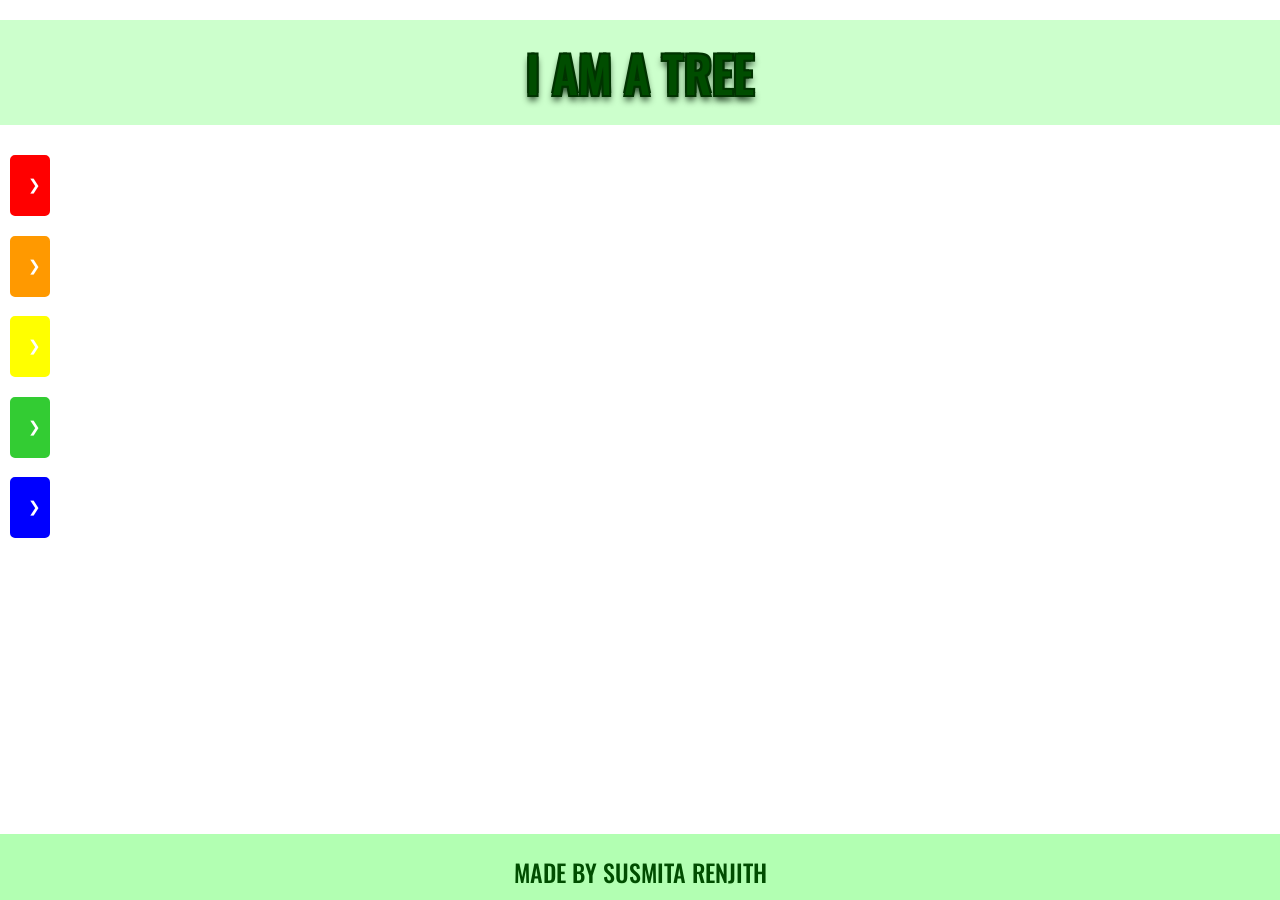
==== index.html @ bda9a647 "Index.html" ====
<!DOCTYPE html>
<html lang="en">

<head>
    <title>Me, the Metaphor</title>
    <link rel="icon" href="SusieLogo2.png">
    <meta charset="utf-8">
    <meta name="viewport" content="width=device-width, initial-scale=1">
    <link rel="stylesheet" href="https://maxcdn.bootstrapcdn.com/bootstrap/3.3.7/css/bootstrap.min.css">
    <script src="https://ajax.googleapis.com/ajax/libs/jquery/3.1.1/jquery.min.js"></script>
    <script src="https://maxcdn.bootstrapcdn.com/bootstrap/3.3.7/js/bootstrap.min.js"></script>
    <link rel="stylesheet" type="text/css" href="style.css">
</head>

<body>
    <br>
    <h1 class="jumbotron oswald">I AM A TREE</h1>
    <div class="rc">
        <button class="accordion pull-left red"><span class="icon">&#10095;</span></button>
        <div class="panel">
            <p class="align">I am<span class="oswald"> DOWN-TO-EARTH.</span></p>
        </div>

        <button class="accordion pull-left orange"><span class="icon">&#10095;</span></button>
        <div class="panel">
            <p class="align">I am<span class="oswald"> THICK-SKINNED.</span></p>
        </div>

        <button class="accordion pull-left yellow"><span class="icon">&#10095;</span></button>
        <div class="panel">
            <p class="align">I am<span class="oswald"> OUTGOING.</span></p>
        </div>

        <button class="accordion pull-left green"><span class="icon">&#10095;</span></button>
        <div class="panel">
            <p class="align">I am<span class="oswald"> OPTIMISTIC.</span></p>
        </div>

        <button class="accordion pull-left blue"><span class="icon">&#10095;</span></button>
        <div class="panel">
            <p class="align">I am<span class="oswald"> RELAXED.</span></p>
        </div>
    </div>
    <div class="footer oswald">
        <h3 class="align2 gtext">MADE BY SUSMITA RENJITH</h3>
    </div>
    <script src="script.js"></script>
</body>

</html>
---- style.css ----
@import url('https://fonts.googleapis.com/css?family=Bungee|Open+Sans|Oswald|PT+Sans|Roboto+Condensed');
.footer {
    position: absolute;
    right: 0;
    bottom: 0;
    left: 0;
    padding: 5px;
    background-color: rgba(153, 255, 153, 0.75);
    text-align: center;
}

.bungee {
    font-family: 'Bungee';
}

.opensans {
    font-family: 'Open Sans';
}

.oswald {
    font-family: 'Oswald';
}

.rc {
    font-family: 'Roboto Condensed';
    font-size: 20px;
}

.jumbotron {
    text-align: center;
    font-size: 50px;
    padding: 25px 25px;
    background-color: rgba(153, 255, 153, 0.5);
    text-shadow: -2px -2px 0 #030, 2px -2px 0 #030, -2px 2px 0 #030, 2px 2px 0 #030, 0px 5px 7px rgba(3, 30, 6, 1);
    color: #004D00;
    margin-top: 0;
}

.gtext {
    color: #004D00;
}

.align {
    position: relative;
    top: 50%;
    transform: translateY(50%);
}

body {
    background: url("tree2.jpg") no-repeat fixed;
    background-size: cover;
}

.filler {
    padding: 275px;
}

button.accordion {
    color: #444;
    cursor: pointer;
    padding: 18px;
    width: 2%;
    border: none;
    text-align: left;
    outline: none;
    font-size: 15px;
    transition: 0.4s;
    min-height: 50px;
    margin-left: 10px;
}

.red {
    background-color: #F00;
}

.orange {
    background-color: #F90;
}

.yellow {
    background-color: #FF0;
}

.green {
    background-color: #3C3;
}

.blue {
    background-color: #00F;
}

button.red {
     content: '\02795';
    border: 2px solid #F00;
    border-radius: 5px;
}

button.orange {
    border: 2px solid #F90;
    border-radius: 5px;
}

button.yellow {
    border: 2px solid #FF0;
    border-radius: 5px;
}

button.green {
    border: 2px solid #3C3;
    border-radius: 5px;
}

button.blue {
    border: 2px solid #00F;
    border-radius: 5px;
}

button.red.active, button.red:hover {
    border: 2px solid #C00;
    background-color: #C00;
}

button.orange.active, button.orange:hover {
    border: 2px solid #CC7A00;
    background-color: #CC7A00;
}

button.yellow.active, button.yellow:hover {
    border: 2px solid #CC0;
    background-color: #CC0;
}

button.green.active, button.green:hover {
    border: 2px solid #29A329;
    background-color: #29A329;
}

button.blue.active, button.blue:hover {
    border: 2px solid #00C;
    background-color: #00C;
}

div.panel {
    padding: 0 18px;
    background-color: rgba(255, 255, 255, 0.75);
    min-height: 60.5px;
    width: auto;
    overflow: hidden;
    transition: 0.6s ease-in-out;
    opacity: 0;
    margin-right: 600px;
    max-width: 95%;
}

div.panel.show {
    opacity: 1;
    min-height: 60.5px;
    margin-right: 10px;
    margin-left: 62px;
}

.jumbotwo {
    font-family: 'Oswald';
    font-size: 50px;
    padding: 30px 50px;
    background-color: rgba(255, 255, 255, 0.75);
    text-shadow: -2px -2px 0 #030, 2px -2px 0 #030, -2px 2px 0 #030, 2px 2px 0 #030, 0px 5px 7px rgba(3, 30, 6, 1);
    color: #004D00;
}

.icon {
  color: #FFF;
  margin-left: -2px;
}
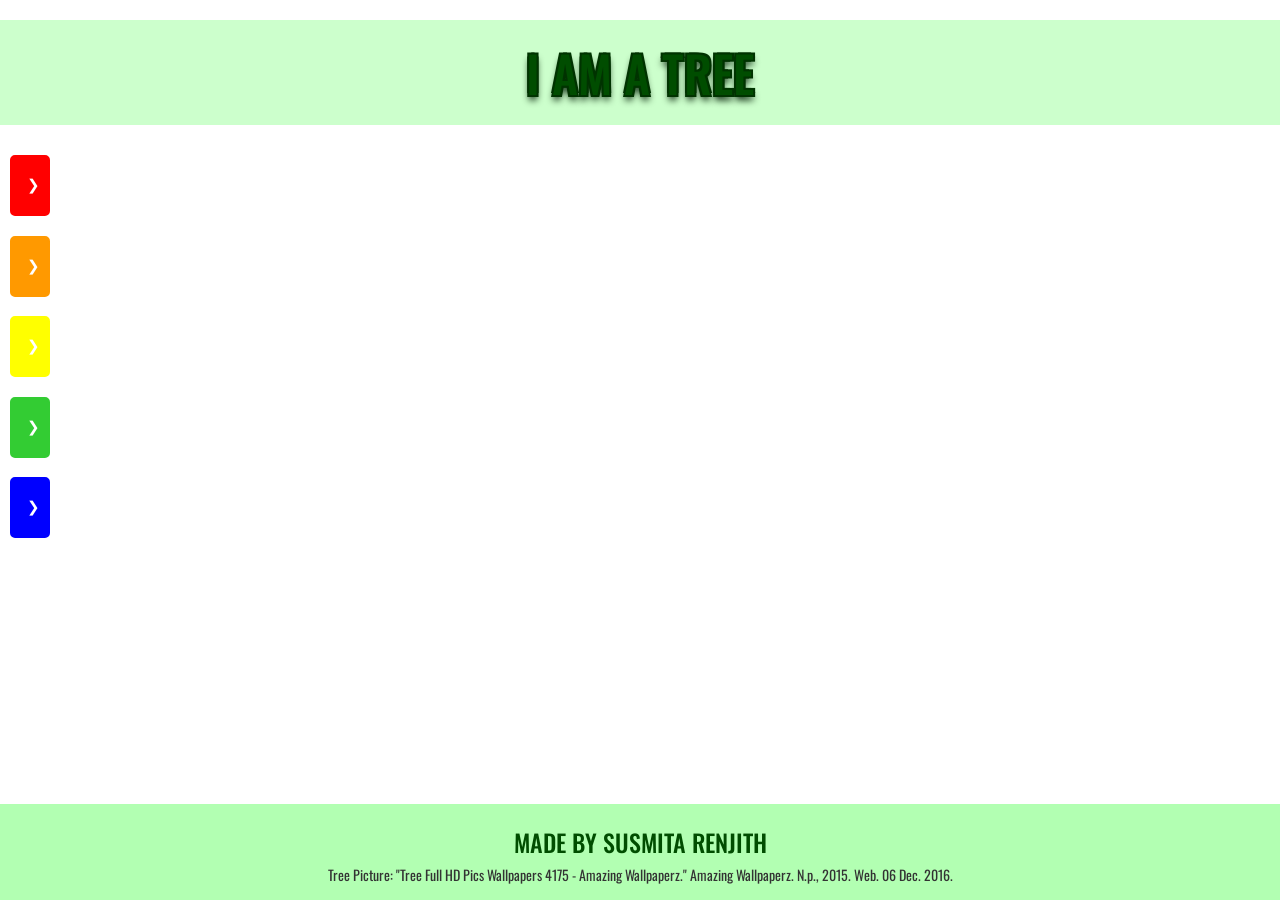
==== commit ba869780: "citation" ====
--- a/index.html
+++ b/index.html
@@ -43,6 +43,9 @@
     </div>
     <div class="footer oswald">
         <h3 class="align2 gtext">MADE BY SUSMITA RENJITH</h3>
+        <p>
+            Tree Picture: "Tree Full HD Pics Wallpapers 4175 - Amazing Wallpaperz." Amazing Wallpaperz. N.p., 2015. Web. 06 Dec. 2016.
+        </p>
     </div>
     <script src="script.js"></script>
 </body>
--- a/style.css
+++ b/style.css
@@ -170,5 +170,5 @@
 
 .icon {
   color: #FFF;
-  margin-left: -2px;
+  margin-left: -3px;
 }
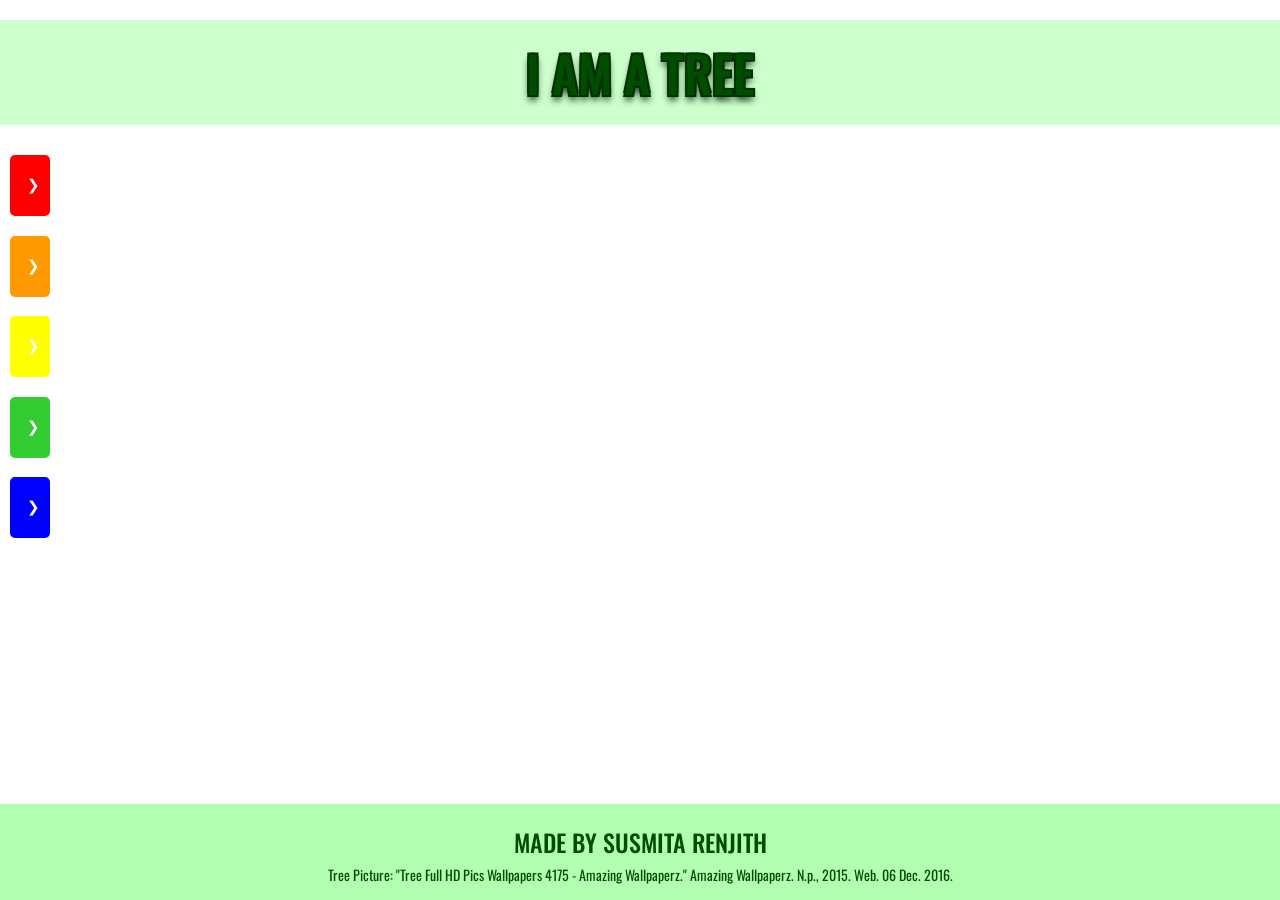
==== commit 82d6ef2e: "citation2" ====
--- a/index.html
+++ b/index.html
@@ -43,7 +43,7 @@
     </div>
     <div class="footer oswald">
         <h3 class="align2 gtext">MADE BY SUSMITA RENJITH</h3>
-        <p>
+        <p class="align2 gtext">
             Tree Picture: "Tree Full HD Pics Wallpapers 4175 - Amazing Wallpaperz." Amazing Wallpaperz. N.p., 2015. Web. 06 Dec. 2016.
         </p>
     </div>
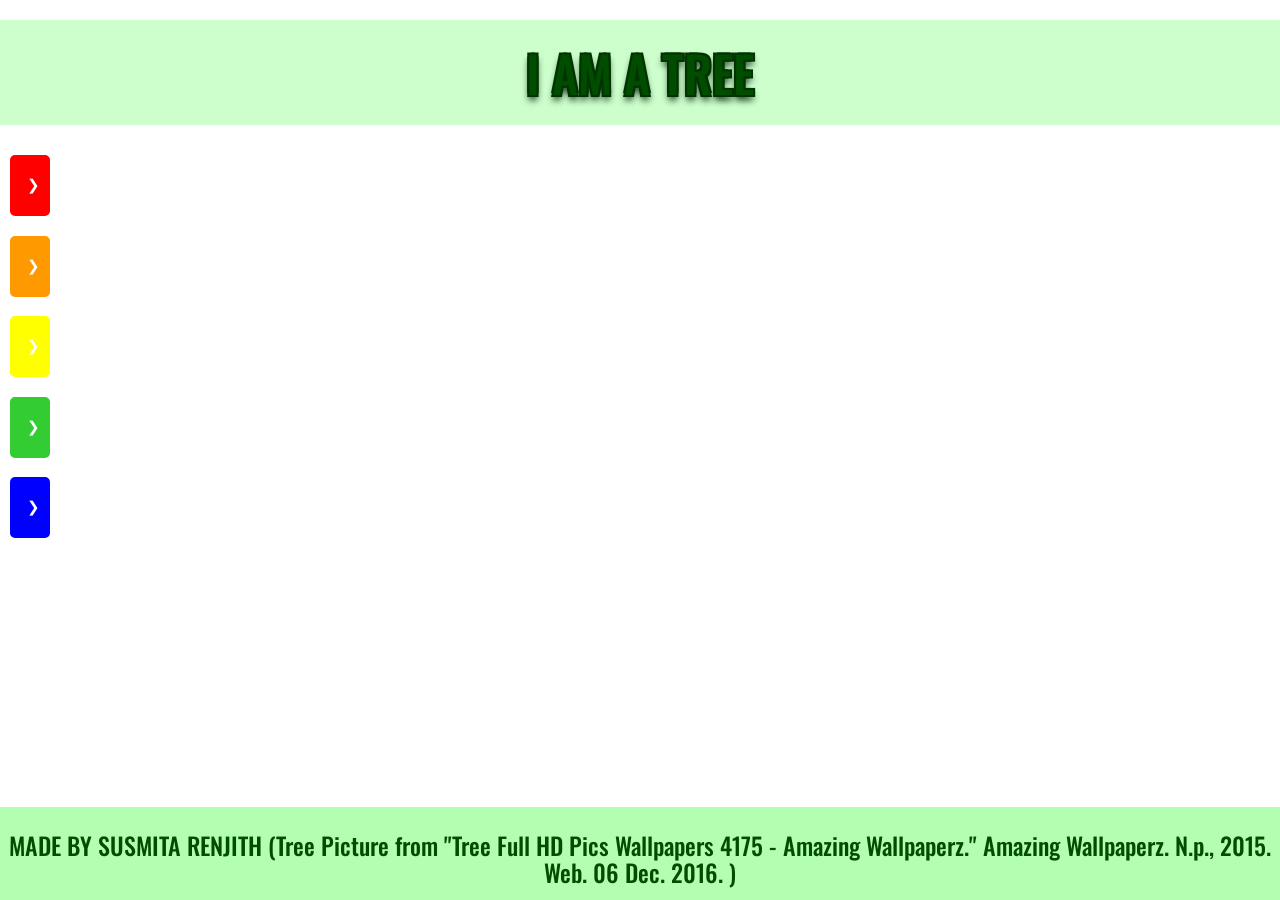
==== commit 8281a2b6: "citation3" ====
--- a/index.html
+++ b/index.html
@@ -42,10 +42,9 @@
         </div>
     </div>
     <div class="footer oswald">
-        <h3 class="align2 gtext">MADE BY SUSMITA RENJITH</h3>
-        <p class="align2 gtext">
-            Tree Picture: "Tree Full HD Pics Wallpapers 4175 - Amazing Wallpaperz." Amazing Wallpaperz. N.p., 2015. Web. 06 Dec. 2016.
-        </p>
+        <h3 class="align2 gtext">MADE BY SUSMITA RENJITH (Tree Picture from 
+"Tree Full HD Pics Wallpapers 4175 - Amazing Wallpaperz." Amazing Wallpaperz. N.p., 2015. Web. 06 Dec. 2016.
+)</h3>
     </div>
     <script src="script.js"></script>
 </body>
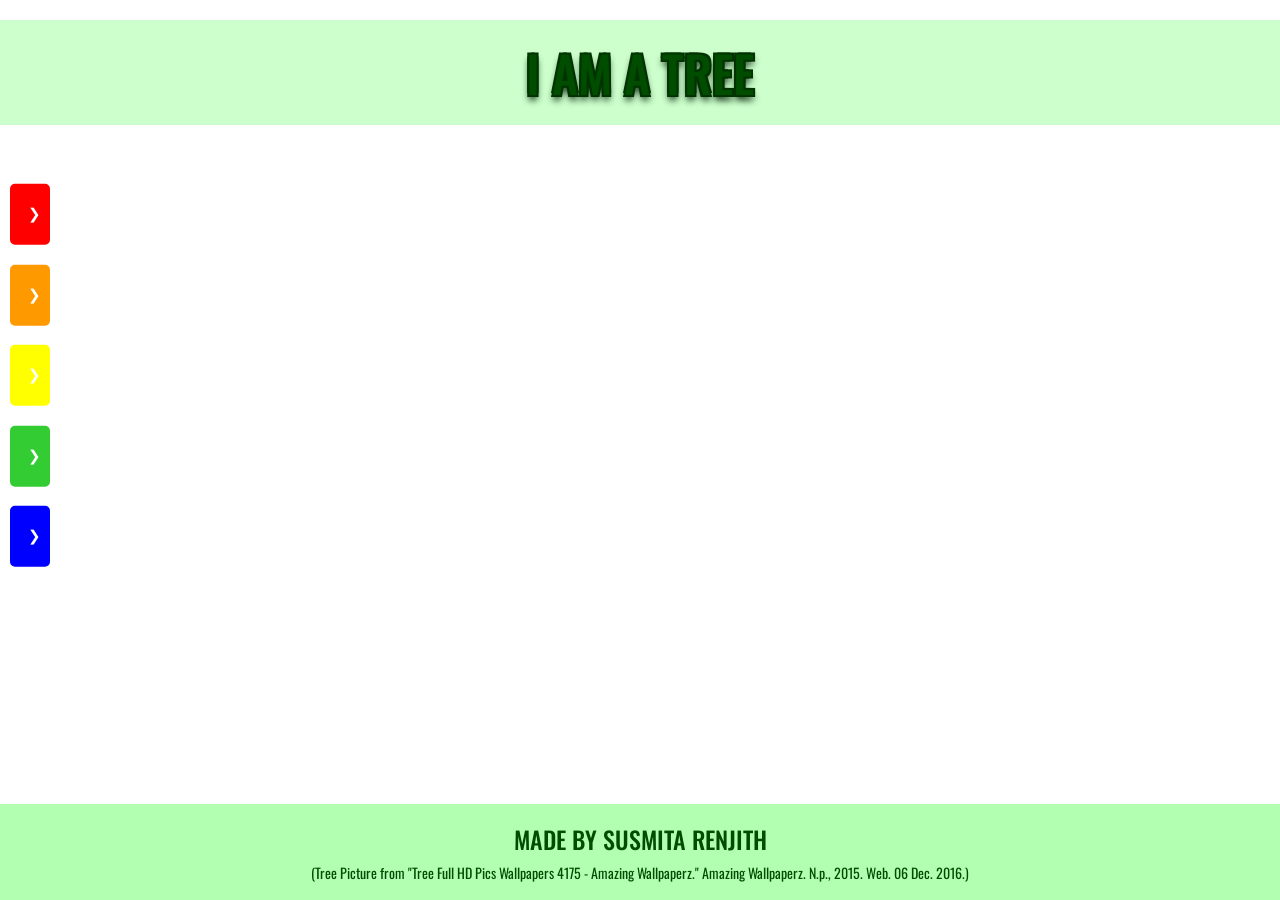
==== commit 1da1e4b8: "CitationFinal" ====
--- a/index.html
+++ b/index.html
@@ -15,7 +15,7 @@
 <body>
     <br>
     <h1 class="jumbotron oswald">I AM A TREE</h1>
-    <div class="rc">
+    <div class="rc align3">
         <button class="accordion pull-left red"><span class="icon">&#10095;</span></button>
         <div class="panel">
             <p class="align">I am<span class="oswald"> DOWN-TO-EARTH.</span></p>
@@ -28,7 +28,7 @@
 
         <button class="accordion pull-left yellow"><span class="icon">&#10095;</span></button>
         <div class="panel">
-            <p class="align">I am<span class="oswald"> OUTGOING.</span></p>
+            <p class="align">I am<span class="oswald"> GREGARIOUS.</span></p>
         </div>
 
         <button class="accordion pull-left green"><span class="icon">&#10095;</span></button>
@@ -42,9 +42,10 @@
         </div>
     </div>
     <div class="footer oswald">
-        <h3 class="align2 gtext">MADE BY SUSMITA RENJITH (Tree Picture from 
-"Tree Full HD Pics Wallpapers 4175 - Amazing Wallpaperz." Amazing Wallpaperz. N.p., 2015. Web. 06 Dec. 2016.
-)</h3>
+        <h3 class="align2 gtext">MADE BY SUSMITA RENJITH</h3>
+        <p class="align2 gtext">
+            (Tree Picture from "Tree Full HD Pics Wallpapers 4175 - Amazing Wallpaperz." Amazing Wallpaperz. N.p., 2015. Web. 06 Dec. 2016.)
+        </p>
     </div>
     <script src="script.js"></script>
 </body>
--- a/style.css
+++ b/style.css
@@ -90,7 +90,7 @@
 }
 
 button.red {
-     content: '\02795';
+    content: '\02795';
     border: 2px solid #F00;
     border-radius: 5px;
 }
@@ -169,6 +169,18 @@
 }
 
 .icon {
-  color: #FFF;
-  margin-left: -3px;
+    color: #FFF;
+    margin-left: -2px;
 }
+
+.align2 {
+    position: relative;
+    top: 50%;
+    transform: translateY(-10%);
+}
+
+.align3 {
+    position: relative;
+    top: 50%;
+    transform: translateY(7.5%);
+}
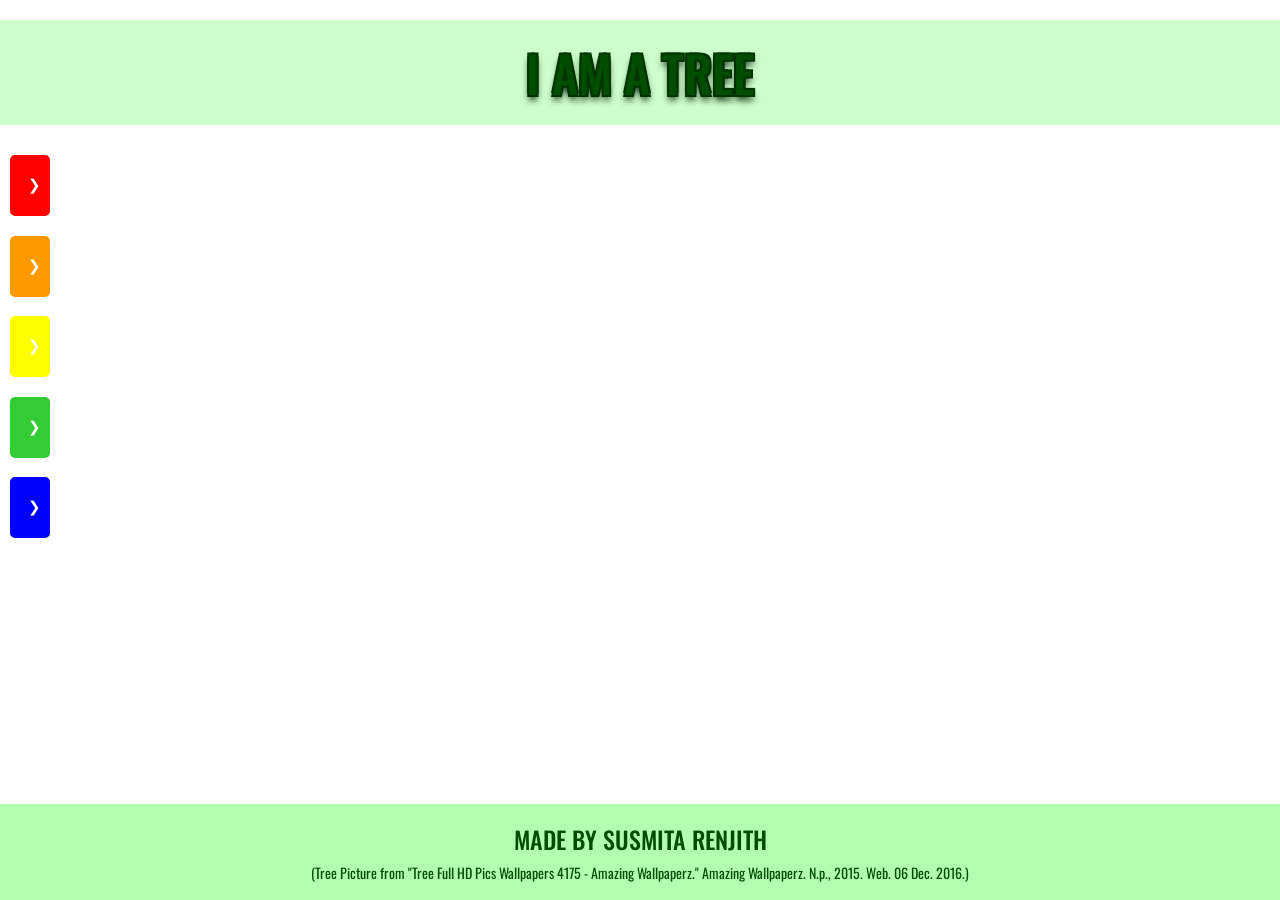
==== commit 8c3c61ed: "Alignment" ====
--- a/index.html
+++ b/index.html
@@ -15,7 +15,7 @@
 <body>
     <br>
     <h1 class="jumbotron oswald">I AM A TREE</h1>
-    <div class="rc align3">
+    <div class="rc">
         <button class="accordion pull-left red"><span class="icon">&#10095;</span></button>
         <div class="panel">
             <p class="align">I am<span class="oswald"> DOWN-TO-EARTH.</span></p>
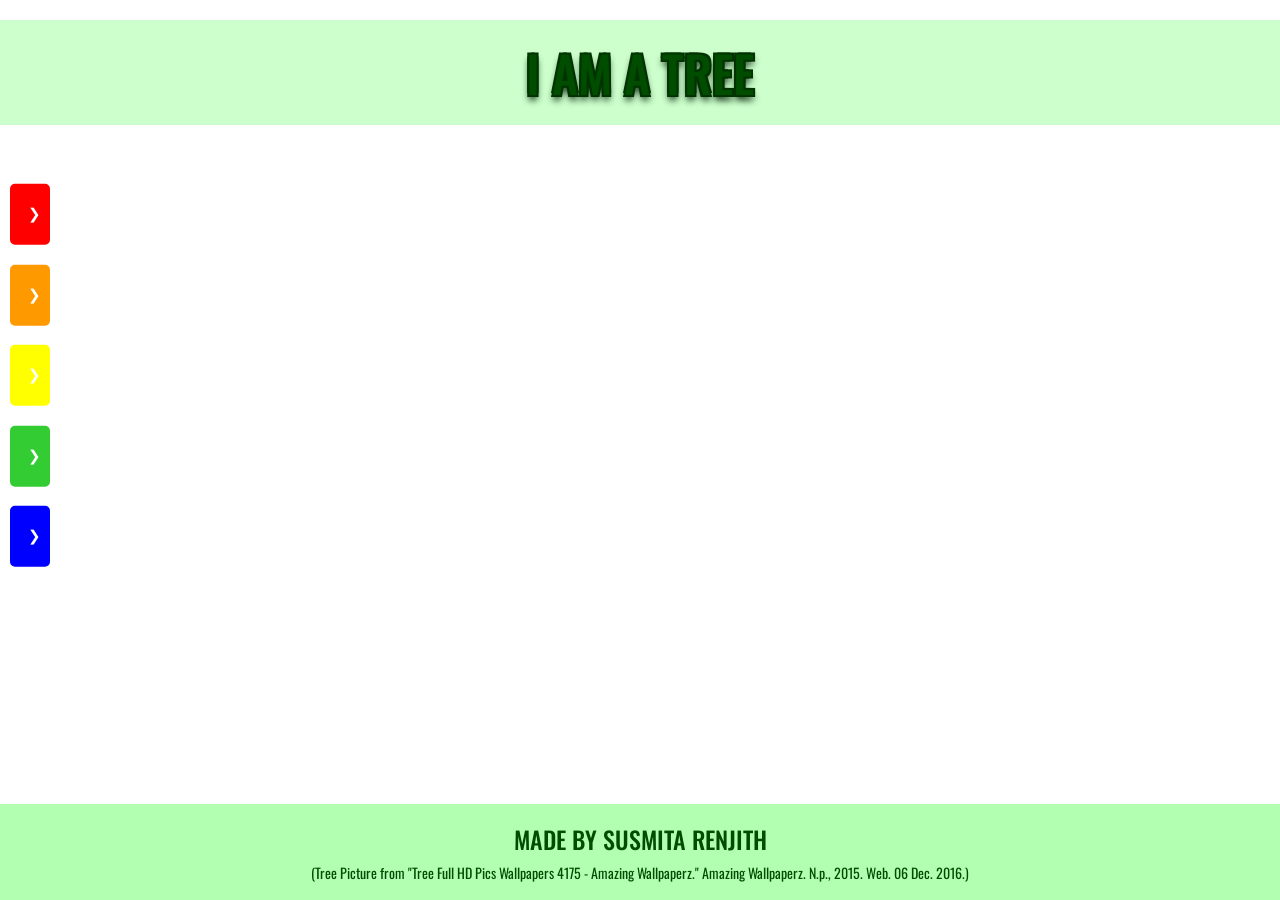
==== commit 276026f5: "Update index.html" ====
--- a/index.html
+++ b/index.html
@@ -15,7 +15,7 @@
 <body>
     <br>
     <h1 class="jumbotron oswald">I AM A TREE</h1>
-    <div class="rc">
+    <div class="rc align3">
         <button class="accordion pull-left red"><span class="icon">&#10095;</span></button>
         <div class="panel">
             <p class="align">I am<span class="oswald"> DOWN-TO-EARTH.</span></p>
